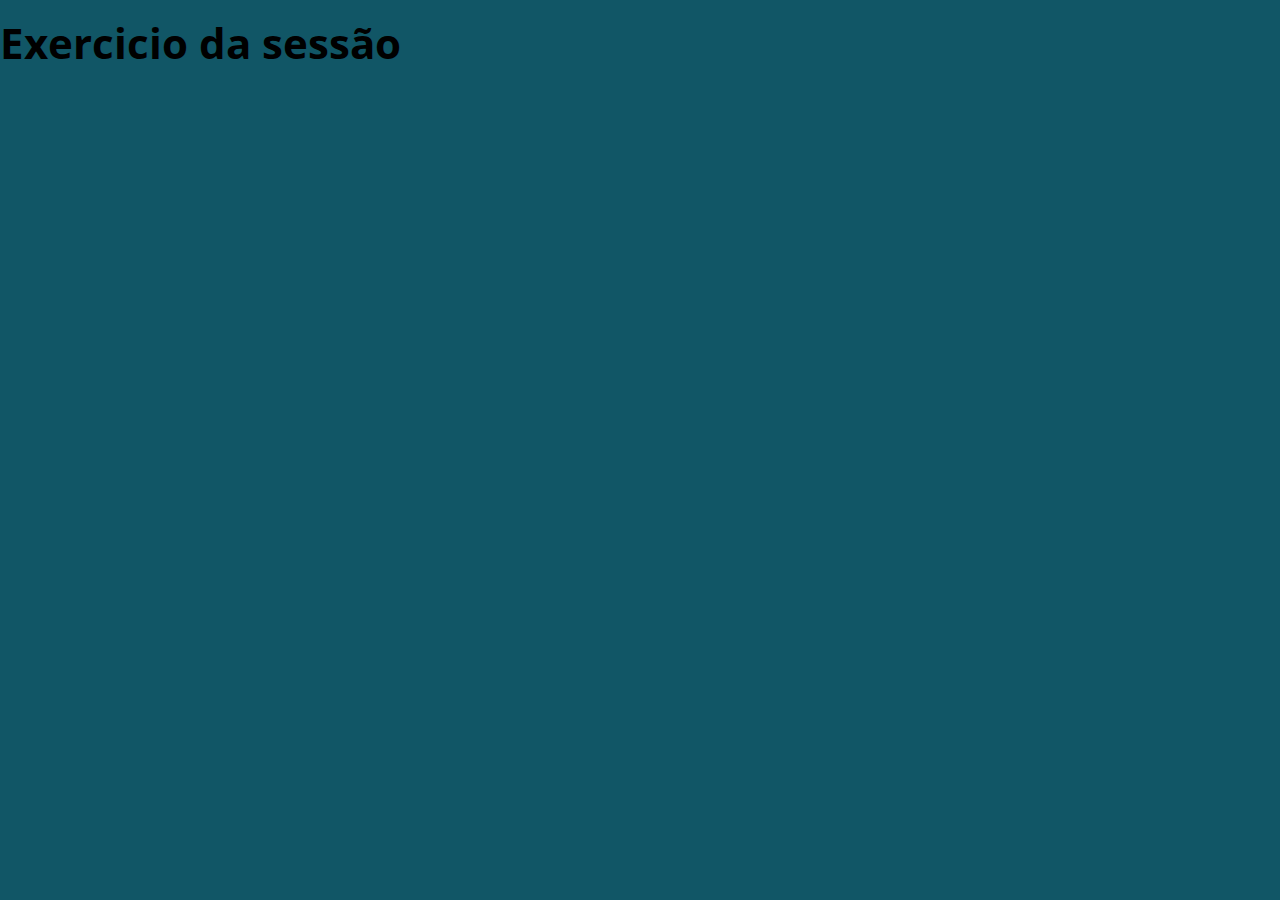
==== ex/index.html @ 70a54b11 "Novas aulas" ====
<!DOCTYPE html>
<html lang="pt-BR">

<head>
  <meta charset="UTF-8">
  <meta name="viewport" content="width=device-width, initial-scale=1.0">
  <meta http-equiv="X-UA-Compatible" content="ie=edge">
  <title>Modelo</title>
  <link rel="stylesheet" href="./assets/css/style.css">
</head>

<body>
    <section>
        <h1>Exercicio da sessão </h1>
        
    </section>
    
  <script src="./assets/js/main.js"></script>
</body>

</html>
---- ex/assets/css/style.css ----
@import url('https://fonts.googleapis.com/css?family=Open+Sans:400,700&display=swap');
:root {
  --primary-color: rgb(17, 86, 102);
  --primary-color-darker: rgb(9, 48, 56);
}

* {
  box-sizing: border-box;
  outline: 0;
}

body {
  margin: 0;
  padding: 0;
  background: var(--primary-color);
  font-family: 'Open sans', sans-serif;
  font-size: 1.3em;
  line-height: 1.5em;
}

.container {
  max-width: 640px;
  margin: 50px auto;
  background: #fff;
  padding: 20px;
  border-radius: 10px;
  display: flex;
  justify-content: center;
  align-items: center;
}

form input, form label, form button {
  display: block;
  width: 100%;
  margin-bottom: 10px;
}

form input {
  font-size: 24px;
  height: 50px;
  padding: 0 20px;
}

form input:focus {
  outline: 1px solid var(--primary-color);
}

form button {
  border: none;
  background: var(--primary-color);
  color: #fff;
  font-size: 18px;
  font-weight: 700;
  height: 50px;
  cursor: pointer;
  margin-top: 30px;
}

form button:hover {
  background: var(--primary-color-darker);
}
.resultado{
    display: flex;
    justify-content: center;
    align-items: center;
    color: yellow;
}
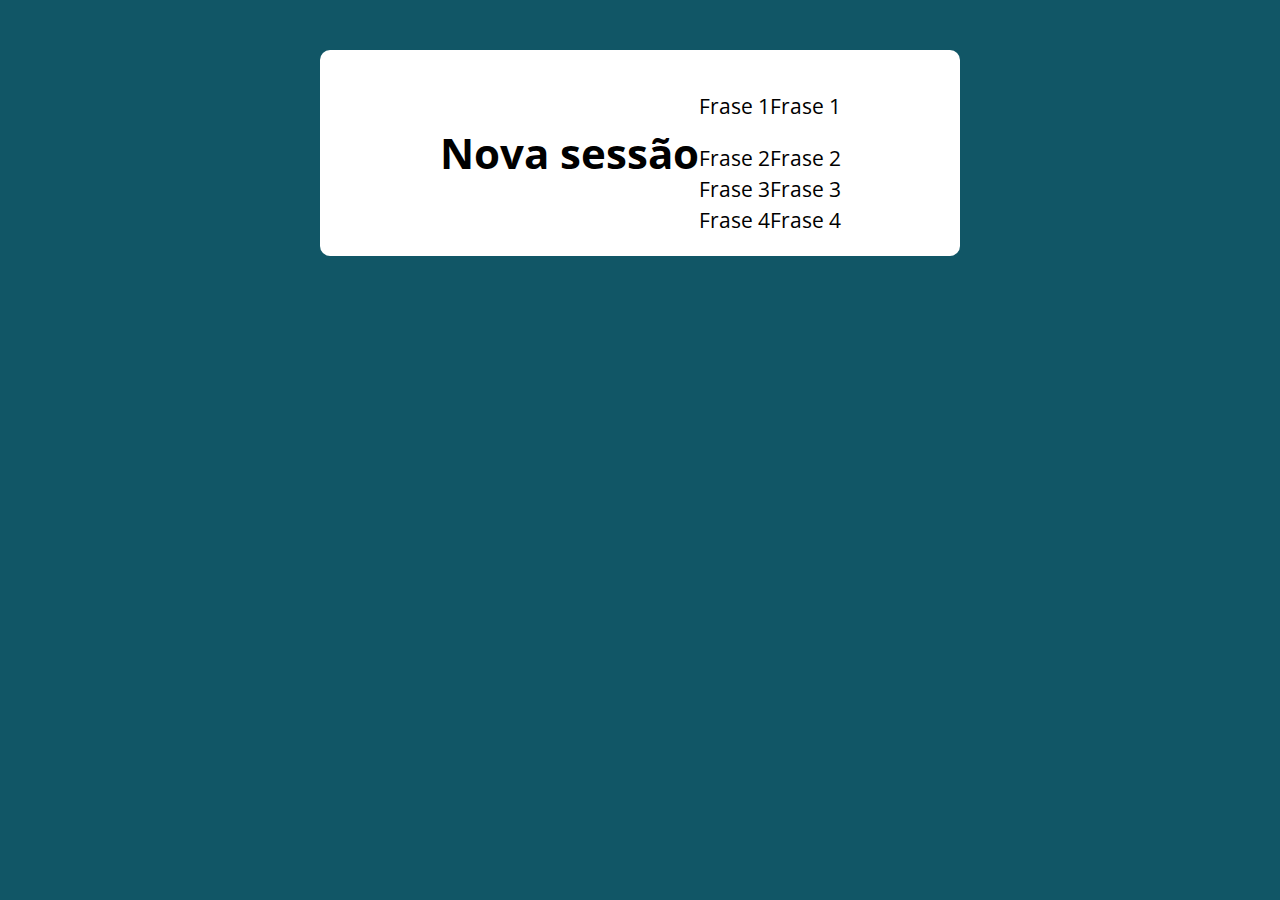
==== commit dd93181f: "Merge pull request #9 from lucascomaru/master" ====
--- a/ex/index.html
+++ b/ex/index.html
@@ -10,12 +10,12 @@
 </head>
 
 <body>
-    <section>
-        <h1>Exercicio da sessão </h1>
+    <section class="container">
+        <h1>Nova sessão </h1>
         
     </section>
     
-  <script src="./assets/js/main.js"></script>
+  <script src="assets/js/main.js"></script>
 </body>
 
 </html>--- a/ex/assets/css/style.css
+++ b/ex/assets/css/style.css
@@ -59,9 +59,4 @@
 form button:hover {
   background: var(--primary-color-darker);
 }
-.resultado{
-    display: flex;
-    justify-content: center;
-    align-items: center;
-    color: yellow;
-}
+
